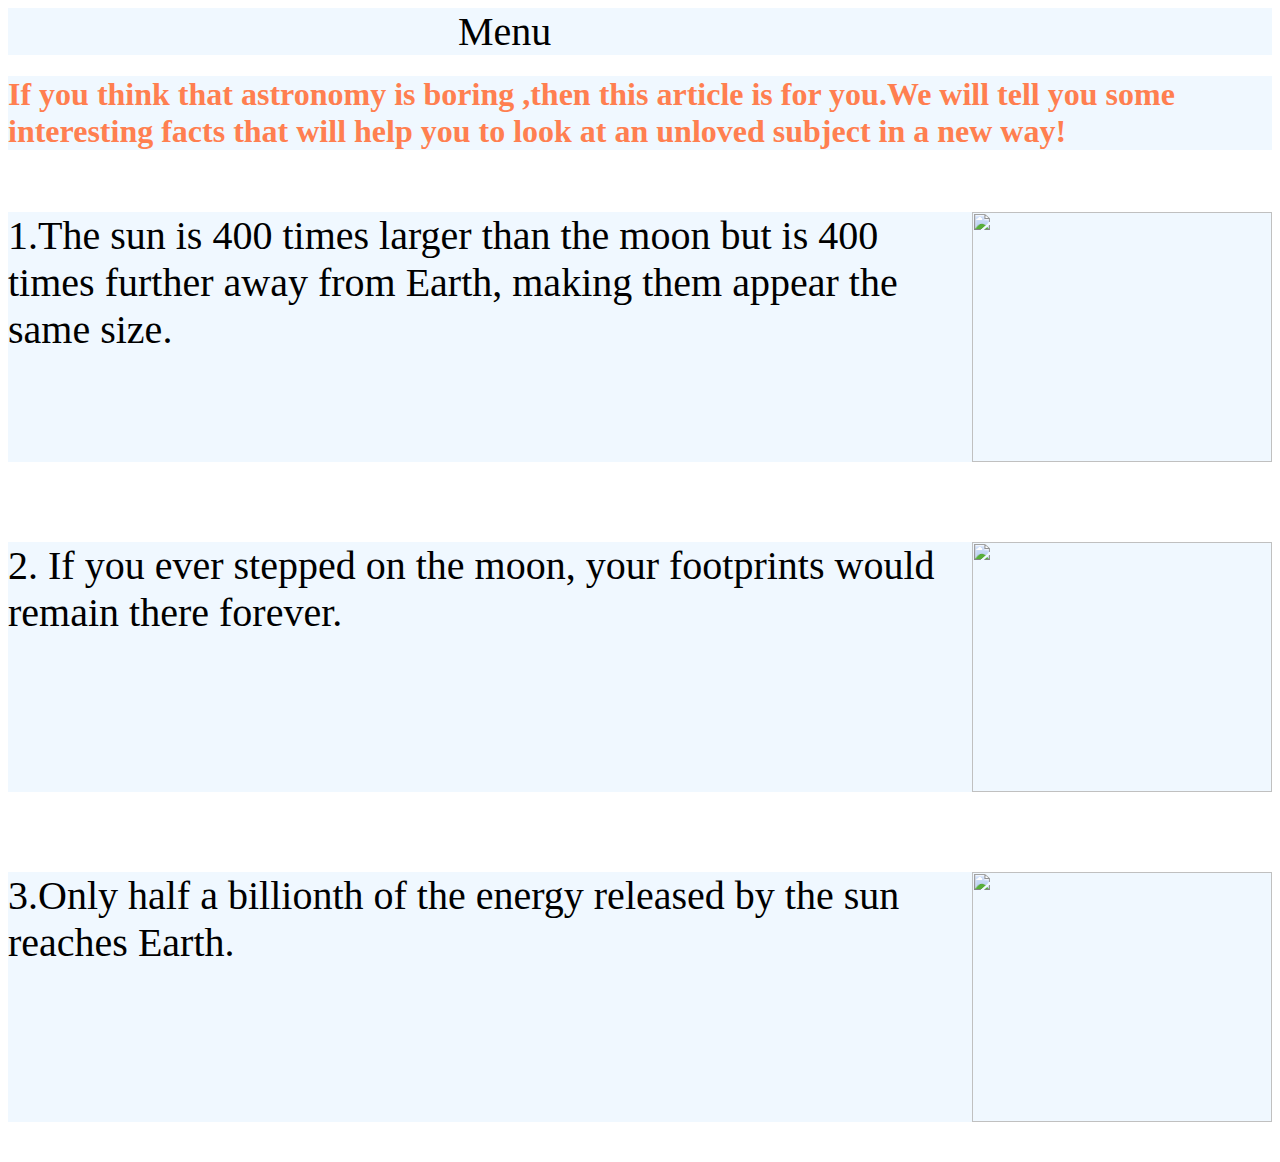
==== astronomy.html @ 6cf08162 "Add files via upload" ====
<!DOCTYPE html>
<html>
<header>
    <meta charset="utf-8">
    <title>Astronomy</title>
</header>


<head>
    <link rel="stylesheet" type="text/css" href="sc_style.css">
</head>

<body>
    <div class="dropdown">

        <span style="text-align:center;">
                Menu            
        </span>

        <div class="dropdown-content">
            <ul>
                <li><a href="astronomy.html">Astronomy</a></li>
                <li><a href="maths.html">Mathematics</a></li>
                <li><a href="chemistry.html">Chemistry</a></li>
                <li><a href="physics.html">Physics</a></li>
                <li><a href="medicine.html">Medicine</a></li>
                <li><a href="biology.html">Biology</a></li>
                <li><a href="index.html">Home</a></li>
            </ul>
        </div>
    </div>

    <h1>If you think that astronomy is boring ,then this article is for you.We will tell you some interesting facts that will help you to look at an unloved subject in a new way!
    </h1>
    <div>
        <p class="texts"><img src="https://s3.scoopwhoop.com/anj/sw/bd6f19b6-ab33-4558-a040-bc29c556f19f.jpg"> 1.The sun is 400 times larger than the moon but is 400 times further away from Earth, making them appear the same size.

        </p>
    </div>

    <div>
        <p class="texts"><img src="https://s4.scoopwhoop.com/anj/sw/ad0e120b-d2c9-40ca-b689-16c3d8520ce5.jpg"> 2.  If you ever stepped on the moon, your footprints would remain there forever.
        </p>

    </div>
    <div>
        <p class="texts"><img src="https://s3.scoopwhoop.com/anj/sw/cb8e6e50-13ec-4f00-8a25-79477a04431d.jpg">3.Only half a billionth of the energy released by the sun reaches Earth.
        </p>
    </div>


</body>
---- sc_style.css ----
body{
    background-image:url(http://www.bristol.ac.uk/media-library/sites/arts/research/research-centres/humanities-health-science.jpg);
}
.dropdown {
    position: relative;
    display: block;    
    color: black;
    background-color: aliceblue;
    font-size: 40px;
    align-items: center;
    padding-left: 450px;
}

.dropdown-content {
    display: none;
    position: absolute;
    min-width: 160px;
    box-shadow: 0px 8px 16px 0px rgba(0, 0, 0, 0.2);
    padding: 12px 16px;
    z-index: 1;

}

.dropdown:hover .dropdown-content {
    display: block;
    
}
div > ul {
    list-style-type: none;
    margin: 0;
    padding: 0;
    overflow: hidden;
    background-color: white;
}

li a {
    display: block;
    color: brown;
    text-align: center;
    padding: 12px;
    text-decoration: none;
}

li > a:hover {
    background-color: lavenderblush;
    text-decoration: none;
}

.text{
    float: left;
    color: black;
    font-size: 40px;
    background-color: azure;
}
img{
    float: right;
    width: 300px;
    height: 250px;
    padding-left: 20px;
}
h1{
    color: coral;
    background-color: aliceblue;
}
.texts{
   float: left;
    color: black;
    background-color: aliceblue;
    font-size: 40px;  
}
.texts1{
     float: left;
    color: red;
    background-color: aliceblue;
    font-size: 70px;  
}
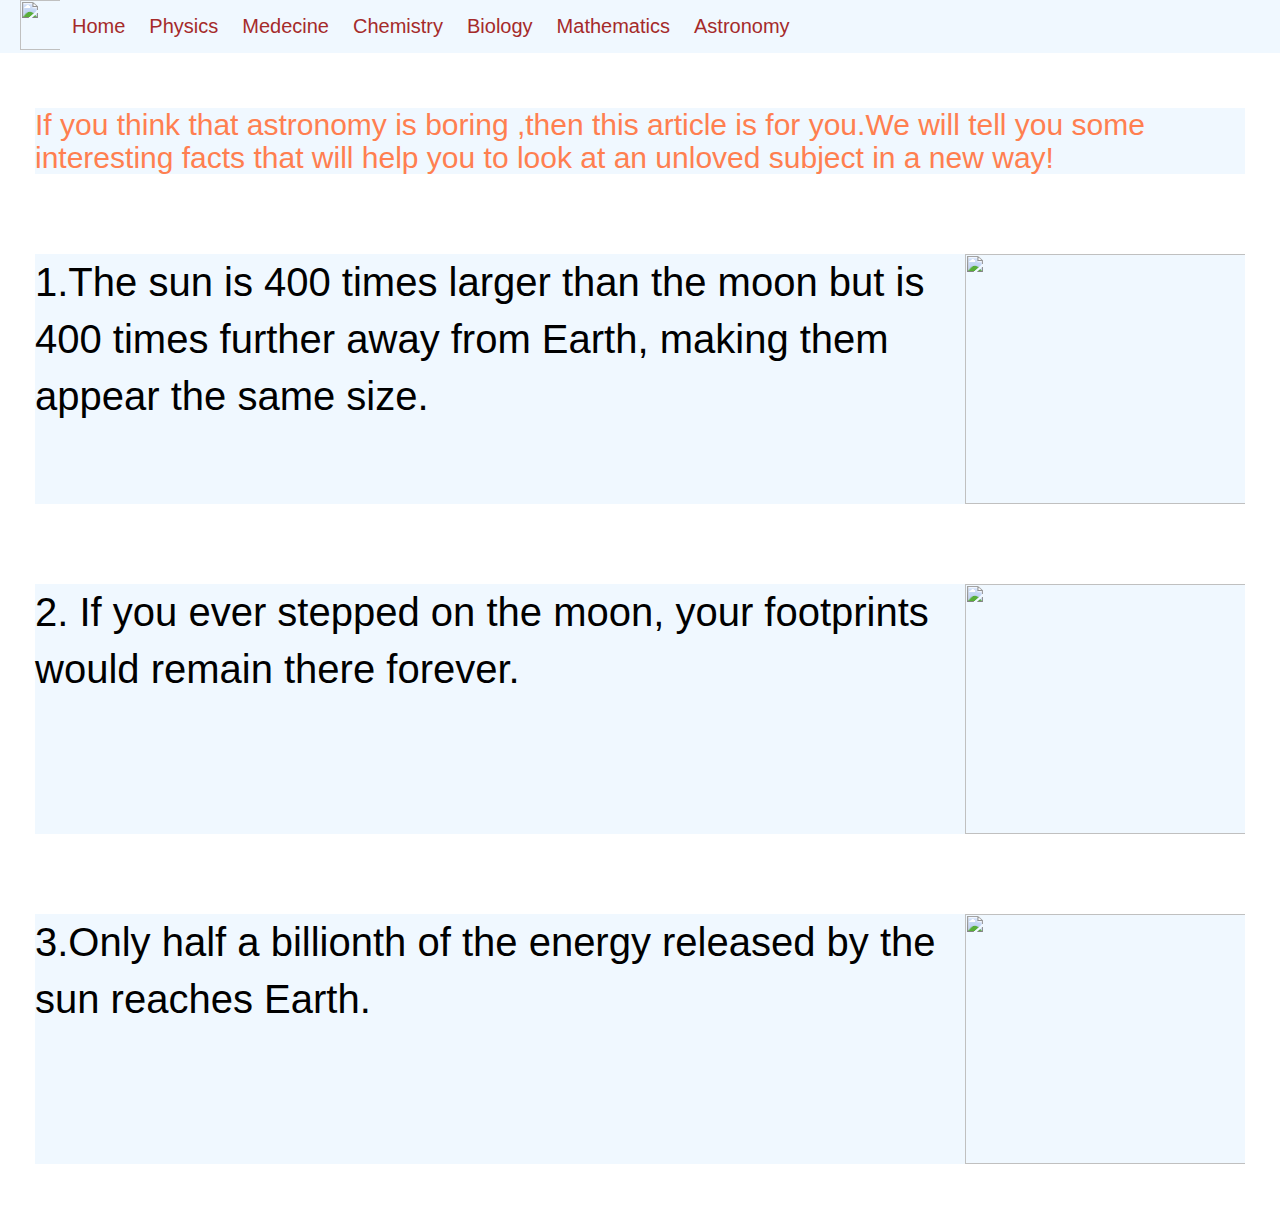
==== commit b7166312: "Add files via upload" ====
--- a/astronomy.html
+++ b/astronomy.html
@@ -2,6 +2,11 @@
 <html>
 <header>
     <meta charset="utf-8">
+    <meta name="viewport" content="width=device-width, initial-scale=1">
+    <link rel="stylesheet" href="https://maxcdn.bootstrapcdn.com/bootstrap/3.3.7/css/bootstrap.min.css">
+    <script src="https://ajax.googleapis.com/ajax/libs/jquery/3.3.1/jquery.min.js"></script>
+    <script src="https://maxcdn.bootstrapcdn.com/bootstrap/3.3.7/js/bootstrap.min.js"></script>
+
     <title>Astronomy</title>
 </header>
 
@@ -11,42 +16,50 @@
 </head>
 
 <body>
-    <div class="dropdown">
+    <ul>
+        <img id="log" src="https://image.flaticon.com/icons/png/512/167/167734.png">
+        <li><a style="color: brown;" href="index.html">Home</a></li>
+        <li><a style="color: brown;" href="physics.html">Physics</a></li>
+        <li><a style="color: brown;" href="medicine.html">Medecine</a></li>
+        <li><a style="color: brown;" href="chemistry.html">Chemistry</a></li>
+        <li><a style="color: brown;" href="biology.html">Biology</a></li>
+        <li><a style="color: brown;" href="maths.html">Mathematics</a></li>
+        <li><a style="color: brown;" href="astronomy.html">Astronomy</a></li>
 
-        <span style="text-align:center;">
-                Menu            
-        </span>
-
-        <div class="dropdown-content">
-            <ul>
-                <li><a href="astronomy.html">Astronomy</a></li>
-                <li><a href="maths.html">Mathematics</a></li>
-                <li><a href="chemistry.html">Chemistry</a></li>
-                <li><a href="physics.html">Physics</a></li>
-                <li><a href="medicine.html">Medicine</a></li>
-                <li><a href="biology.html">Biology</a></li>
-                <li><a href="index.html">Home</a></li>
-            </ul>
+    </ul>
+    <div class="flexbox-container">
+            <div class="flex-element">
+    <h1>If you think that astronomy is boring ,then this article is for you.We will tell you some interesting facts that will help you to look at an unloved subject in a new way!
+    </h1>
         </div>
     </div>
+    <div>
+        <div class="flexbox-container">
+            <div class="flex-element">
+                <p class="texts"><img src="https://s3.scoopwhoop.com/anj/sw/bd6f19b6-ab33-4558-a040-bc29c556f19f.jpg"> 1.The sun is 400 times larger than the moon but is 400 times further away from Earth, making them appear the same size.
+                </p>
+            </div>
+        </div>
 
-    <h1>If you think that astronomy is boring ,then this article is for you.We will tell you some interesting facts that will help you to look at an unloved subject in a new way!
-    </h1>
-    <div>
-        <p class="texts"><img src="https://s3.scoopwhoop.com/anj/sw/bd6f19b6-ab33-4558-a040-bc29c556f19f.jpg"> 1.The sun is 400 times larger than the moon but is 400 times further away from Earth, making them appear the same size.
 
-        </p>
     </div>
 
     <div>
-        <p class="texts"><img src="https://s4.scoopwhoop.com/anj/sw/ad0e120b-d2c9-40ca-b689-16c3d8520ce5.jpg"> 2.  If you ever stepped on the moon, your footprints would remain there forever.
-        </p>
-
-    </div>
-    <div>
-        <p class="texts"><img src="https://s3.scoopwhoop.com/anj/sw/cb8e6e50-13ec-4f00-8a25-79477a04431d.jpg">3.Only half a billionth of the energy released by the sun reaches Earth.
-        </p>
-    </div>
+        <div class="flexbox-container">
+            <div class="flex-element">
+                <p class="texts"><img src="https://s4.scoopwhoop.com/anj/sw/ad0e120b-d2c9-40ca-b689-16c3d8520ce5.jpg"> 2. If you ever stepped on the moon, your footprints would remain there forever.
+                </p>
+            </div>
+        </div>
+            </div>
+            <div>
+                <div class="flexbox-container">
+            <div class="flex-element">
+                <p class="texts"><img src="https://s3.scoopwhoop.com/anj/sw/cb8e6e50-13ec-4f00-8a25-79477a04431d.jpg">3.Only half a billionth of the energy released by the sun reaches Earth.
+                </p>
+                    </div>
+                </div>
+            </div>
 
 
 </body>
--- a/sc_style.css
+++ b/sc_style.css
@@ -1,6 +1,10 @@
 body{
     background-image:url(http://www.bristol.ac.uk/media-library/sites/arts/research/research-centres/humanities-health-science.jpg);
 }
+a{
+    font-size: 60px;
+}
+/*
 .dropdown {
     position: relative;
     display: block;    
@@ -25,6 +29,7 @@
     display: block;
     
 }
+*/
 div > ul {
     list-style-type: none;
     margin: 0;
@@ -42,7 +47,6 @@
 }
 
 li > a:hover {
-    background-color: lavenderblush;
     text-decoration: none;
 }
 
@@ -61,6 +65,7 @@
 h1{
     color: coral;
     background-color: aliceblue;
+    font-size: 30px;
 }
 .texts{
    float: left;
@@ -72,5 +77,57 @@
      float: left;
     color: red;
     background-color: aliceblue;
-    font-size: 70px;  
+    font-size: 70px; 
 }
+.col-sm-4{
+    font-size: 50px !important;
+}
+  ul {
+    list-style-type: none;
+    margin: 0;
+    padding: 0;
+    overflow: hidden;
+    background-color: aliceblue;
+}
+
+li {
+    float: left;
+}
+
+li a {
+    display: block;
+    color: brown;
+    text-align: center;
+    font-size: 20px;    
+    text-decoration: none;
+}
+#log{
+    float: left;
+    width: 60px;
+    height: 50px;
+}
+
+/*
+li a:hover:not(.active) {
+    background-color: ;
+}
+*/
+
+/*
+.active {
+    background-color: blanchedalmond;
+}*/
+.flexbox-container {
+    display: flex;
+    flex-flow: row wrap;
+    font-size: 30px;
+    justify-content: space-around;
+}
+.flex-element {
+    padding: 10px;
+    margin: 25px;
+
+}
+#footer{
+    background-color: aliceblue;
+}